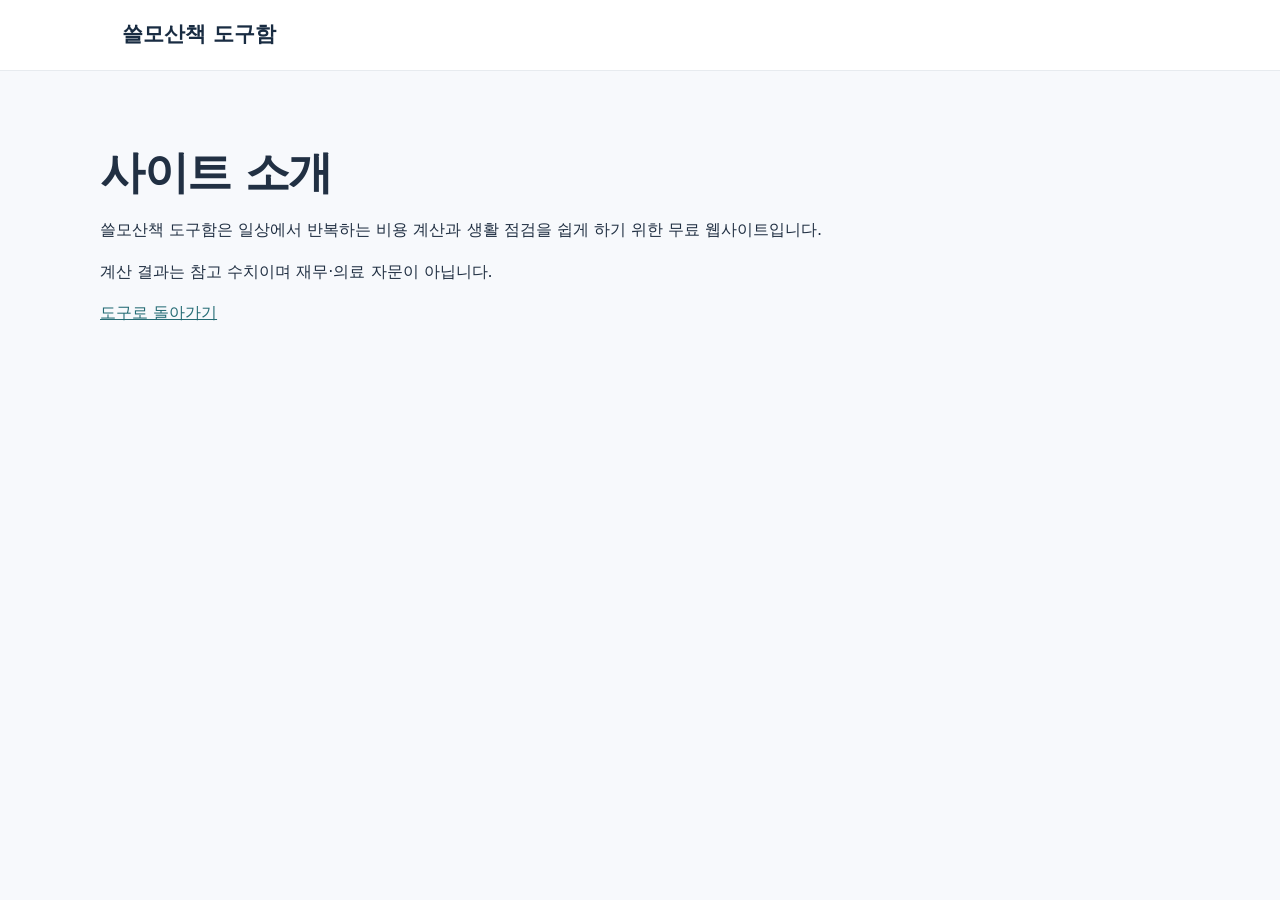
==== about.html @ 9e90630f "Add about.html" ====
<!doctype html><html lang="ko"><head><meta charset="utf-8"><meta name="viewport" content="width=device-width,initial-scale=1"><title>사이트 소개 | 쓸모산책 도구함</title><link rel="stylesheet" href="style.css"></head><body><header><div class="wrap"><a class="brand" href="index.html">쓸모산책 도구함</a></div></header><main class="wrap hero"><h1>사이트 소개</h1><p>쓸모산책 도구함은 일상에서 반복하는 비용 계산과 생활 점검을 쉽게 하기 위한 무료 웹사이트입니다.</p><p>계산 결과는 참고 수치이며 재무·의료 자문이 아닙니다.</p><p><a href="index.html">도구로 돌아가기</a></p></main></body></html>
---- style.css ----
:root{font-family:system-ui,-apple-system,"Apple SD Gothic Neo","Malgun Gothic",sans-serif;color:#213043;background:#f7f9fc}*{box-sizing:border-box}body{margin:0;line-height:1.6}.wrap{max-width:1080px;margin:auto;padding:0 22px}header{background:white;border-bottom:1px solid #e7ebef}header .wrap{display:flex;justify-content:space-between;align-items:center;min-height:70px;gap:12px}.brand{font-weight:800;font-size:21px;text-decoration:none;color:#192c42}.brand span{color:#256c75}nav{display:flex;gap:18px;font-size:14px}a{color:#256c75}.hero{padding:62px 0 43px}.eyebrow{font-size:13px;font-weight:700;color:#21827f}.hero h1{font-size:clamp(28px,5vw,45px);letter-spacing:-1.5px;line-height:1.25;margin:12px 0}.hero em{font-style:normal;color:#187f7a}.hero>p:last-child{max-width:650px;color:#566677}h2{font-size:24px;margin:20px 0}h3{margin:0 0 6px;font-size:19px}.cards{display:grid;grid-template-columns:repeat(2,minmax(0,1fr));gap:20px}.panel,.notice{background:white;border:1px solid #e5eaf0;border-radius:18px;padding:24px;box-shadow:0 5px 18px #19334a08}.panel>p{color:#607080;font-size:14px;margin:4px 0 20px}.panel>label{display:block;margin-top:14px;font-size:14px;font-weight:600}input[type=number]{width:100%;display:block;margin-top:6px;padding:12px;border:1px solid #ccd6dd;border-radius:9px;font-size:16px;color:#182b3d;background:white}.result{margin-top:20px;background:#edf7f6;border-radius:12px;padding:17px;display:flex;flex-direction:column;gap:3px}.result small{color:#436968}.result strong{font-size:25px;color:#126d68}.result span,.note{font-size:12px;color:#5e7578}.checks label{display:block;margin:12px 0;font-size:14px}.checks input{accent-color:#167b75}.guides{margin-top:50px}.guides details{background:white;border:1px solid #e5eaf0;padding:16px 20px;margin:10px 0;border-radius:10px}.guides summary{cursor:pointer;font-weight:700}.notice{margin:32px 0 55px}footer{background:#ebf0f3;padding:23px 0;font-size:13px;color:#576878}@media(max-width:700px){.cards{grid-template-columns:1fr}.hero{padding:42px 0 25px}nav{gap:9px;font-size:12px}.brand{font-size:18px}.panel{padding:20px}}
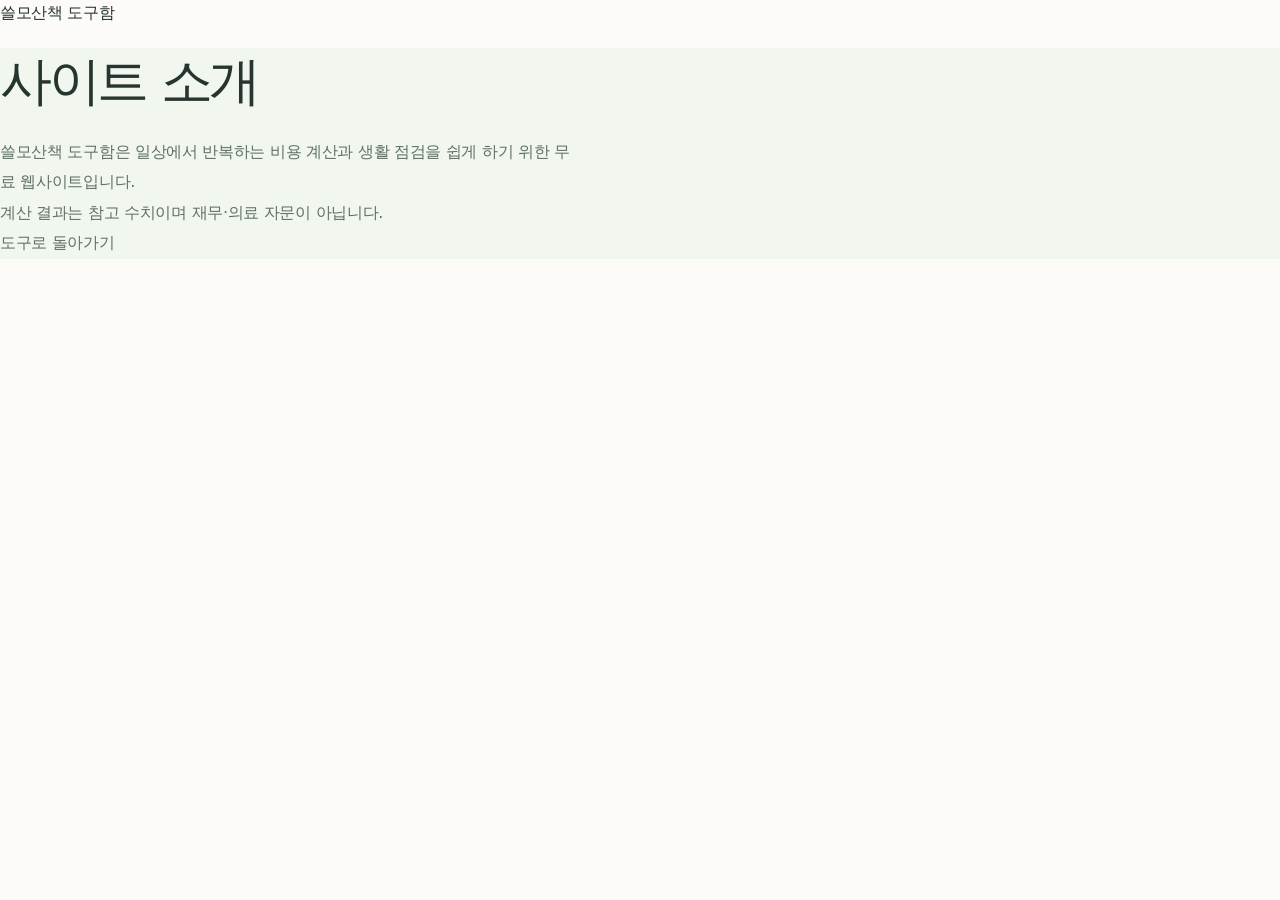
==== commit dd41b211: "홈페이지 내부 링크를 대표 URL로 통일" ====
--- a/about.html
+++ b/about.html
@@ -1 +1 @@
-<!doctype html><html lang="ko"><head><meta charset="utf-8"><meta name="viewport" content="width=device-width,initial-scale=1"><title>사이트 소개 | 쓸모산책 도구함</title><link rel="stylesheet" href="style.css"></head><body><header><div class="wrap"><a class="brand" href="index.html">쓸모산책 도구함</a></div></header><main class="wrap hero"><h1>사이트 소개</h1><p>쓸모산책 도구함은 일상에서 반복하는 비용 계산과 생활 점검을 쉽게 하기 위한 무료 웹사이트입니다.</p><p>계산 결과는 참고 수치이며 재무·의료 자문이 아닙니다.</p><p><a href="index.html">도구로 돌아가기</a></p></main></body></html>+<!doctype html><html lang="ko"><head><meta charset="utf-8"><meta name="viewport" content="width=device-width,initial-scale=1"><title>사이트 소개 | 쓸모산책 도구함</title><link rel="stylesheet" href="style.css"></head><body><header><div class="wrap"><a class="brand" href="./">쓸모산책 도구함</a></div></header><main class="wrap hero"><h1>사이트 소개</h1><p>쓸모산책 도구함은 일상에서 반복하는 비용 계산과 생활 점검을 쉽게 하기 위한 무료 웹사이트입니다.</p><p>계산 결과는 참고 수치이며 재무·의료 자문이 아닙니다.</p><p><a href="./">도구로 돌아가기</a></p></main></body></html>
--- a/style.css
+++ b/style.css
@@ -1 +1 @@
-:root{font-family:system-ui,-apple-system,"Apple SD Gothic Neo","Malgun Gothic",sans-serif;color:#213043;background:#f7f9fc}*{box-sizing:border-box}body{margin:0;line-height:1.6}.wrap{max-width:1080px;margin:auto;padding:0 22px}header{background:white;border-bottom:1px solid #e7ebef}header .wrap{display:flex;justify-content:space-between;align-items:center;min-height:70px;gap:12px}.brand{font-weight:800;font-size:21px;text-decoration:none;color:#192c42}.brand span{color:#256c75}nav{display:flex;gap:18px;font-size:14px}a{color:#256c75}.hero{padding:62px 0 43px}.eyebrow{font-size:13px;font-weight:700;color:#21827f}.hero h1{font-size:clamp(28px,5vw,45px);letter-spacing:-1.5px;line-height:1.25;margin:12px 0}.hero em{font-style:normal;color:#187f7a}.hero>p:last-child{max-width:650px;color:#566677}h2{font-size:24px;margin:20px 0}h3{margin:0 0 6px;font-size:19px}.cards{display:grid;grid-template-columns:repeat(2,minmax(0,1fr));gap:20px}.panel,.notice{background:white;border:1px solid #e5eaf0;border-radius:18px;padding:24px;box-shadow:0 5px 18px #19334a08}.panel>p{color:#607080;font-size:14px;margin:4px 0 20px}.panel>label{display:block;margin-top:14px;font-size:14px;font-weight:600}input[type=number]{width:100%;display:block;margin-top:6px;padding:12px;border:1px solid #ccd6dd;border-radius:9px;font-size:16px;color:#182b3d;background:white}.result{margin-top:20px;background:#edf7f6;border-radius:12px;padding:17px;display:flex;flex-direction:column;gap:3px}.result small{color:#436968}.result strong{font-size:25px;color:#126d68}.result span,.note{font-size:12px;color:#5e7578}.checks label{display:block;margin:12px 0;font-size:14px}.checks input{accent-color:#167b75}.guides{margin-top:50px}.guides details{background:white;border:1px solid #e5eaf0;padding:16px 20px;margin:10px 0;border-radius:10px}.guides summary{cursor:pointer;font-weight:700}.notice{margin:32px 0 55px}footer{background:#ebf0f3;padding:23px 0;font-size:13px;color:#576878}@media(max-width:700px){.cards{grid-template-columns:1fr}.hero{padding:42px 0 25px}nav{gap:9px;font-size:12px}.brand{font-size:18px}.panel{padding:20px}}+:root{font-family:system-ui,-apple-system,"Apple SD Gothic Neo","Malgun Gothic",sans-serif;color:#26352f;background:#fcfbf8;font-synthesis:none;scroll-behavior:smooth}*{box-sizing:border-box}body{margin:0;line-height:1.65;letter-spacing:-.02em}a{color:inherit;text-decoration:none}button,input{font:inherit}input{accent-color:#167568}input:focus-visible,a:focus-visible,summary:focus-visible{outline:3px solid #75c9bd;outline-offset:3px}.container{width:min(1100px,calc(100% - 40px));margin:auto}.skip-link{position:absolute;left:-9999px}.skip-link:focus{left:16px;top:16px;z-index:20;background:white;padding:12px}.site-header{background:#fcfbf8;border-bottom:1px solid #e9ede8}.header-inner{display:flex;align-items:center;justify-content:space-between;min-height:78px;gap:16px}.logo{display:flex;align-items:center;gap:9px;font-size:21px;font-weight:850;white-space:nowrap;letter-spacing:-.05em}.logo-mark{width:33px;height:33px;display:grid;place-items:center;color:white;background:#28776b;border-radius:11px;font-size:18px}.site-header nav{display:flex;gap:29px;font-size:14px;font-weight:650;color:#526259}.site-header nav a:hover,.footer-links a:hover{color:#147363}.hero{background:#f1f6ef}.hero>.container{display:grid;grid-template-columns:1.15fr .85fr;gap:55px;align-items:center;min-height:475px;padding-top:63px;padding-bottom:65px}.eyebrow{display:inline-flex;align-items:center;gap:8px;color:#34746b;font-weight:750;font-size:13px}.eyebrow-dot{width:8px;height:8px;border-radius:50%;background:#42a892}.hero h1{font-size:clamp(35px,4.1vw,54px);letter-spacing:-.065em;line-height:1.27;margin:22px 0}.accent{color:#26796c}.hero p{color:#607067;font-size:16px;line-height:1.9;max-width:570px;margin:0}.hero-actions{display:flex;align-items:center;gap:20px;flex-wrap:wrap;margin-top:30px}.primary-btn{display:inline-flex;align-items:center;gap:28px;background:#267568;color:white;border-radius:12px;padding:13px 20px;font-size:15px;font-weight:750;min-height:50px}.primary-btn:hover{background:#165b51}.hero-note{font-size:12px;color:#748078}.hero-art{background:white;border:1px solid #e2e8e2;padding:29px;border-radius:22px;box-shadow:0 22px 55px #47694d15;transform:rotate(1.5deg)}.art-title{font-size:13px;color:#718078;font-weight:650}.art-amount{font-size:clamp(27px,3vw,38px);font-weight:830;letter-spacing:-.05em;margin-top:9px}.art-amount small{font-size:16px;font-weight:600}.art-bars{display:flex;height:15px;gap:4px;margin-top:27px;overflow:hidden;border-radius:20px}.art-bars span{display:block}.art-legend{display:flex;gap:16px;flex-wrap:wrap;font-size:12px;color:#64736a;margin-top:17px}.art-legend span{display:flex;align-items:center;gap:5px}.dot{width:9px;height:9px;display:inline-block;border-radius:50%}.green{background:#2c8278}.purple{background:#b5a9e9}.peach{background:#f2bd81}.art-foot{border-top:1px solid #e9eeea;margin-top:29px;padding-top:17px;font-size:12px;color:#8a968f}.tools-section{padding:75px 0 90px}.section-kicker{color:#398b7b;font-size:12px;font-weight:850;letter-spacing:.12em}.section-top{display:flex;align-items:end;justify-content:space-between;gap:20px}.section-top h2,.help h2{font-size:clamp(25px,3vw,33px);letter-spacing:-.06em;margin:9px 0}.section-top p,.help p{color:#7a867c;margin:0}.count-tag{background:#eaf3ee;color:#4a806f;border-radius:30px;font-size:12px;font-weight:700;padding:8px 14px;white-space:nowrap}.tool-nav{display:flex;flex-wrap:wrap;gap:10px;margin-top:26px;margin-bottom:25px}.tool-nav a{background:#fff;border:1px solid #e3e9e4;border-radius:100px;padding:9px 15px;font-size:13px;font-weight:650}.tool-nav a:hover{border-color:#70aa99;background:#f2f8f4}.tool-nav span{font-size:11px;color:#67a18d;margin-right:5px}.tool-grid{display:grid;grid-template-columns:repeat(2,minmax(0,1fr));gap:20px;align-items:stretch}.tool-card{background:white;border:1px solid #e5eae4;border-radius:19px;padding:30px;scroll-margin-top:24px;display:flex;flex-direction:column}.tool-card.feature{border-color:#b8d8cc;box-shadow:0 12px 38px #1b625610}.card-top{display:flex;justify-content:space-between;align-items:center;margin-bottom:16px}.card-icon{width:45px;height:45px;border-radius:14px;display:grid;place-items:center;font-size:24px;font-weight:750}.mint{background:#e2f4ed;color:#207a6c}.lavender{background:#f0edff;color:#8272c4}.peach-bg{background:#fff2e4;color:#cb925d}.blue-bg{background:#eaf4fc;color:#648fb2}.card-index{font-size:10px;letter-spacing:.07em;color:#9da9a0;font-weight:800}.tool-card h3{font-size:22px;letter-spacing:-.05em;margin:0}.card-desc{color:#819086;font-size:14px;margin:7px 0 26px;min-height:22px}.fields{display:grid;gap:14px}.fields label{display:flex;justify-content:space-between;gap:10px;color:#46564e;font-size:13px;font-weight:700;margin-bottom:6px}.fields label span{font-size:12px;color:#97a39a;font-weight:500}.two-fields{display:grid;grid-template-columns:repeat(2,minmax(0,1fr));gap:12px}.fields input{width:100%;min-width:0;height:47px;border:1px solid #e1e7e0;background:#fcfdfa;border-radius:10px;padding:10px 13px;font-size:16px;color:#24372d;letter-spacing:0}.fields input:focus{border-color:#7fb6a3;outline:3px solid #d7efe4}.output{background:#f2f7f3;border-radius:14px;padding:19px;margin-top:auto;position:relative;top:20px;margin-bottom:20px;min-height:125px}.output.main-output{background:#eaf6f0}.result-label{color:#5d7669;font-size:13px;font-weight:650}.output strong{display:block;font-size:clamp(23px,3vw,30px);line-height:1.35;margin:7px 0 8px;color:#206f60;letter-spacing:-.04em;overflow-wrap:anywhere}.output-sub{color:#799085;font-size:12px}.output.is-negative{background:#fff0eb}.output.is-negative strong{color:#b44935}.distribution{display:flex;overflow:hidden;gap:2px;border-radius:15px;height:9px;background:#d9e5df;margin:12px 0}.distribution>span{display:block;height:100%}.fine-print{font-size:12px;color:#98a39a;margin:8px 0 0}.benefits{background:#f6f8f3;border-top:1px solid #edf0e9;border-bottom:1px solid #edf0e9;padding:35px 0}.benefits-grid{display:grid;grid-template-columns:repeat(3,1fr);gap:25px}.benefits-grid>div{padding:8px 15px}.benefit-icon{display:grid;place-items:center;width:38px;height:38px;color:#267568;background:#e5f1e9;border-radius:12px;font-weight:800;font-size:20px}.benefits h3{font-size:16px;margin:12px 0 6px}.benefits p{font-size:13px;color:#849087;margin:0}.help{padding:86px 0}.help-inner{display:grid;grid-template-columns:1fr 1.4fr;gap:55px}.faq details{border-bottom:1px solid #e5eae4;padding:17px 0}.faq details:first-child{border-top:1px solid #e5eae4}.faq summary{font-size:15px;font-weight:750;cursor:pointer;list-style:none;padding-right:35px;position:relative}.faq summary::-webkit-details-marker{display:none}.faq summary:after{content:"+";position:absolute;right:4px;top:0;color:#428877;font-size:23px;font-weight:400}.faq details[open] summary:after{content:"−"}.faq p{font-size:14px;line-height:1.8;padding:11px 0 3px}.closing{background:#eaf3ec;padding:43px 0}.closing>.container{display:flex;align-items:center;justify-content:space-between;gap:20px}.closing h2{font-size:22px;margin:0 0 7px;letter-spacing:-.04em}.closing p{font-size:13px;color:#6e8174;margin:0}.closing a{background:white;padding:11px 17px;border-radius:10px;color:#267568;font-weight:750;font-size:13px;white-space:nowrap}footer{background:#263a32;color:#e9f0e9;padding:43px 0 24px}.footer-inner{display:flex;justify-content:space-between;gap:25px}.footer-brand{font-weight:850;font-size:20px}.footer-inner p,.footer-inner small{font-size:12px;color:#b7c5bc}.footer-links{display:flex;gap:22px;font-size:13px;color:#d9e4db}.disclaimer{border-top:1px solid #41564a;margin-top:27px;padding-top:19px;color:#a8b9ad;font-size:11px}@media(max-width:860px){.hero>.container{grid-template-columns:1fr;gap:35px;padding-top:52px;padding-bottom:55px}.hero-art{max-width:520px;width:100%;transform:none}.help-inner{grid-template-columns:1fr;gap:24px}}@media(max-width:680px){.container{width:min(100% - 32px,1100px)}.header-inner{min-height:66px}.logo{font-size:19px}.site-header nav{gap:13px;font-size:12px}.site-header nav a:last-child{display:none}.hero h1{font-size:37px}.hero p{font-size:14px}.desktop-only{display:none}.hero-art{padding:22px}.hero-note{display:block}.tools-section{padding:51px 0 63px}.section-top{align-items:start;flex-direction:column;gap:13px}.tool-nav{overflow-x:auto;flex-wrap:nowrap;margin-top:20px;padding-bottom:4px}.tool-nav a{white-space:nowrap}.tool-grid{grid-template-columns:1fr;gap:15px}.tool-card{padding:22px}.tool-card h3{font-size:20px}.card-desc{margin-bottom:20px}.benefits-grid{grid-template-columns:1fr;gap:15px}.benefits-grid>div{padding:4px 0}.benefits{padding:25px 0}.help{padding:55px 0}.closing>.container{align-items:start;flex-direction:column}.footer-inner{flex-direction:column}.footer-links{gap:17px}}@media(max-width:360px){.container{width:calc(100% - 24px)}.hero h1{font-size:32px}.tool-card{padding:17px}.two-fields{gap:8px}.fields input{padding:8px;font-size:15px}}@media(prefers-reduced-motion:reduce){:root{scroll-behavior:auto}}
